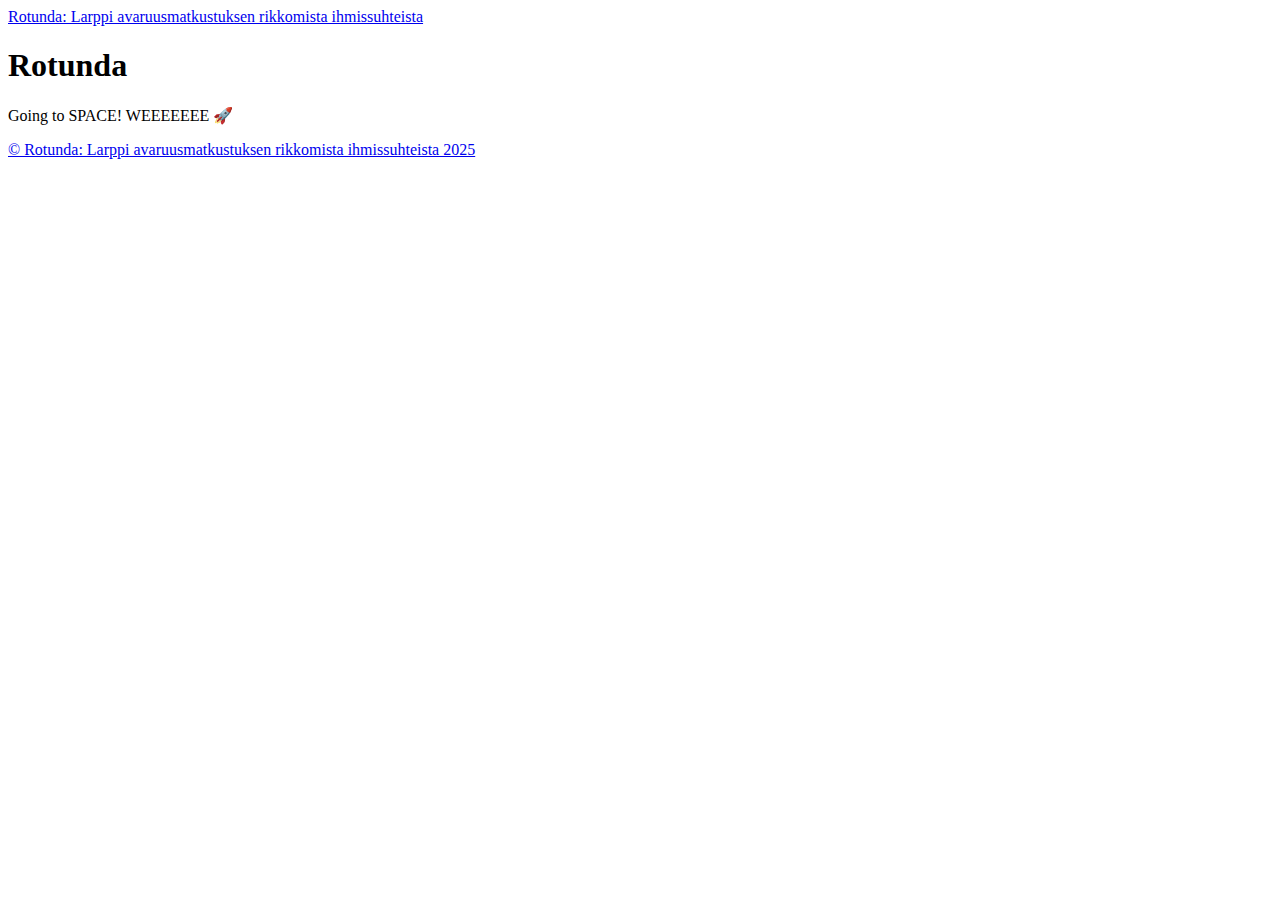
==== public/index.html @ 49258a9d "initial commit" ====
<!DOCTYPE html>
<html lang="fi-fi">
  <head><script src="/livereload.js?mindelay=10&amp;v=2&amp;port=1313&amp;path=livereload" data-no-instant defer></script>
    <meta charset="utf-8">
    <meta http-equiv="X-UA-Compatible" content="IE=edge,chrome=1">
    
    <title>Rotunda | Rotunda: Larppi avaruusmatkustuksen rikkomista ihmissuhteista</title>
    <meta name="viewport" content="width=device-width,minimum-scale=1">
    <meta name="description" content="">
    <meta name="generator" content="Hugo 0.141.0">
    
    
    
      <meta name="robots" content="noindex, nofollow">
    
    

    
<link rel="stylesheet" href="/ananke/css/main.min.css" >



    

    
      

    

    
    
      <link href="/index.xml" rel="alternate" type="application/rss+xml" title="Rotunda: Larppi avaruusmatkustuksen rikkomista ihmissuhteista" />
      <link href="/index.xml" rel="feed" type="application/rss+xml" title="Rotunda: Larppi avaruusmatkustuksen rikkomista ihmissuhteista" />
      
    

    
      <link rel="canonical" href="http://localhost:1313/">
    

    <meta property="og:url" content="http://localhost:1313/">
  <meta property="og:site_name" content="Rotunda: Larppi avaruusmatkustuksen rikkomista ihmissuhteista">
  <meta property="og:title" content="Rotunda">
  <meta property="og:description" content="Going to SPACE! WEEEEEEE 🚀">
  <meta property="og:locale" content="fi_fi">
  <meta property="og:type" content="website">

  <meta itemprop="name" content="Rotunda">
  <meta itemprop="description" content="Going to SPACE! WEEEEEEE 🚀">
  <meta itemprop="datePublished" content="2025-01-18T15:27:33+02:00">
  <meta itemprop="dateModified" content="2025-01-18T15:27:33+02:00">
  <meta itemprop="wordCount" content="5">
  <meta name="twitter:card" content="summary">
  <meta name="twitter:title" content="Rotunda">
  <meta name="twitter:description" content="Going to SPACE! WEEEEEEE 🚀">

	
  </head><body class="ma0 avenir bg-near-white development">

    

  <header>
    <div class="pb3-m pb6-l bg-black">
      <nav class="pv3 ph3 ph4-ns" role="navigation">
  <div class="flex-l justify-between items-center center">
    <a href="/" class="f3 fw2 hover-white no-underline white-90 dib">
      
        Rotunda: Larppi avaruusmatkustuksen rikkomista ihmissuhteista
      
    </a>
    <div class="flex-l items-center">
      

      
      <div class="ananke-socials"></div>

    </div>
  </div>
</nav>

      <div class="tc-l pv3 ph3 ph4-ns">
        <h1 class="f2 f-subheadline-l fw2 light-silver mb0 lh-title">
          Rotunda
        </h1>
        
      </div>
    </div>
  </header>


    <main class="pb7" role="main">
      
  <article class="cf ph3 ph5-l pv3 pv4-l f4 tc-l center measure-wide lh-copy mid-gray">
      <p>Going to SPACE! WEEEEEEE 🚀</p>

    </article>
    
    
    
    
    
    
    
    
    
    
    
    
  

    </main>
    <footer class="bg-black bottom-0 w-100 pa3" role="contentinfo">
  <div class="flex justify-between">
  <a class="f4 fw4 hover-white no-underline white-70 dn dib-ns pv2 ph3" href="http://localhost:1313/" >
    &copy;  Rotunda: Larppi avaruusmatkustuksen rikkomista ihmissuhteista 2025 
  </a>
    <div><div class="ananke-socials"></div>
</div>
  </div>
</footer>

  </body>
</html>
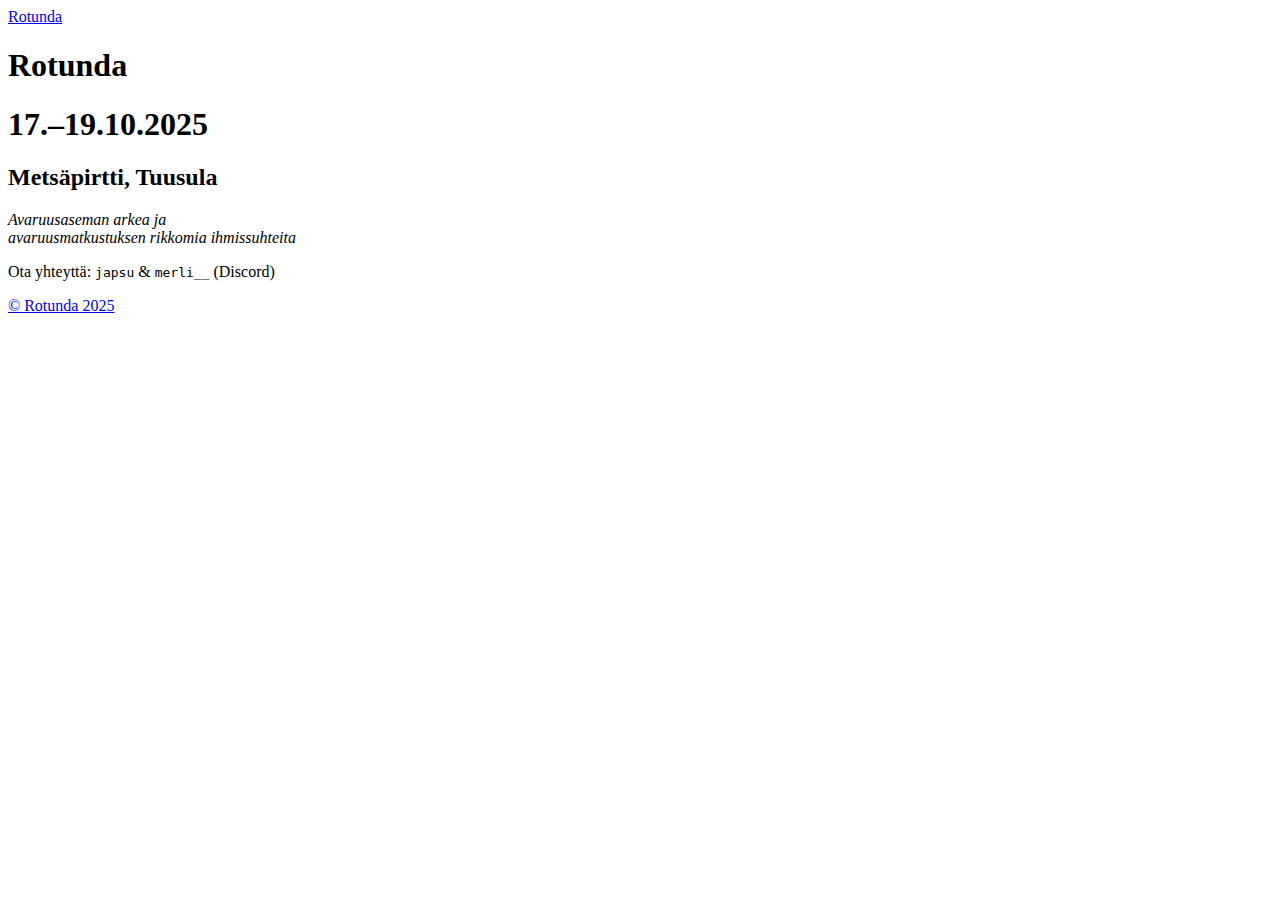
==== commit 186426be: "placeholder content" ====
--- a/public/index.html
+++ b/public/index.html
@@ -4,7 +4,7 @@
     <meta charset="utf-8">
     <meta http-equiv="X-UA-Compatible" content="IE=edge,chrome=1">
     
-    <title>Rotunda | Rotunda: Larppi avaruusmatkustuksen rikkomista ihmissuhteista</title>
+    <title>Rotunda | Rotunda</title>
     <meta name="viewport" content="width=device-width,minimum-scale=1">
     <meta name="description" content="">
     <meta name="generator" content="Hugo 0.141.0">
@@ -29,8 +29,8 @@
 
     
     
-      <link href="/index.xml" rel="alternate" type="application/rss+xml" title="Rotunda: Larppi avaruusmatkustuksen rikkomista ihmissuhteista" />
-      <link href="/index.xml" rel="feed" type="application/rss+xml" title="Rotunda: Larppi avaruusmatkustuksen rikkomista ihmissuhteista" />
+      <link href="/index.xml" rel="alternate" type="application/rss+xml" title="Rotunda" />
+      <link href="/index.xml" rel="feed" type="application/rss+xml" title="Rotunda" />
       
     
 
@@ -39,20 +39,23 @@
     
 
     <meta property="og:url" content="http://localhost:1313/">
-  <meta property="og:site_name" content="Rotunda: Larppi avaruusmatkustuksen rikkomista ihmissuhteista">
+  <meta property="og:site_name" content="Rotunda">
   <meta property="og:title" content="Rotunda">
-  <meta property="og:description" content="Going to SPACE! WEEEEEEE 🚀">
+  <meta property="og:description" content="17.–19.10.2025 Metsäpirtti, Tuusula Avaruusaseman arkea ja avaruusmatkustuksen rikkomia ihmissuhteita
+Ota yhteyttä: japsu &amp; merli__ (Discord)">
   <meta property="og:locale" content="fi_fi">
   <meta property="og:type" content="website">
 
   <meta itemprop="name" content="Rotunda">
-  <meta itemprop="description" content="Going to SPACE! WEEEEEEE 🚀">
+  <meta itemprop="description" content="17.–19.10.2025 Metsäpirtti, Tuusula Avaruusaseman arkea ja avaruusmatkustuksen rikkomia ihmissuhteita
+Ota yhteyttä: japsu &amp; merli__ (Discord)">
   <meta itemprop="datePublished" content="2025-01-18T15:27:33+02:00">
   <meta itemprop="dateModified" content="2025-01-18T15:27:33+02:00">
-  <meta itemprop="wordCount" content="5">
+  <meta itemprop="wordCount" content="15">
   <meta name="twitter:card" content="summary">
   <meta name="twitter:title" content="Rotunda">
-  <meta name="twitter:description" content="Going to SPACE! WEEEEEEE 🚀">
+  <meta name="twitter:description" content="17.–19.10.2025 Metsäpirtti, Tuusula Avaruusaseman arkea ja avaruusmatkustuksen rikkomia ihmissuhteita
+Ota yhteyttä: japsu &amp; merli__ (Discord)">
 
 	
   </head><body class="ma0 avenir bg-near-white development">
@@ -65,7 +68,7 @@
   <div class="flex-l justify-between items-center center">
     <a href="/" class="f3 fw2 hover-white no-underline white-90 dib">
       
-        Rotunda: Larppi avaruusmatkustuksen rikkomista ihmissuhteista
+        Rotunda
       
     </a>
     <div class="flex-l items-center">
@@ -91,7 +94,11 @@
     <main class="pb7" role="main">
       
   <article class="cf ph3 ph5-l pv3 pv4-l f4 tc-l center measure-wide lh-copy mid-gray">
-      <p>Going to SPACE! WEEEEEEE 🚀</p>
+      <h1 id="1719102025">17.–19.10.2025</h1>
+<h2 id="metsäpirtti-tuusula">Metsäpirtti, Tuusula</h2>
+<p><em>Avaruusaseman arkea ja <br>
+avaruusmatkustuksen rikkomia ihmissuhteita</em></p>
+<p>Ota yhteyttä: <code>japsu</code> &amp; <code>merli__</code> (Discord)</p>
 
     </article>
     
@@ -112,7 +119,7 @@
     <footer class="bg-black bottom-0 w-100 pa3" role="contentinfo">
   <div class="flex justify-between">
   <a class="f4 fw4 hover-white no-underline white-70 dn dib-ns pv2 ph3" href="http://localhost:1313/" >
-    &copy;  Rotunda: Larppi avaruusmatkustuksen rikkomista ihmissuhteista 2025 
+    &copy;  Rotunda 2025 
   </a>
     <div><div class="ananke-socials"></div>
 </div>
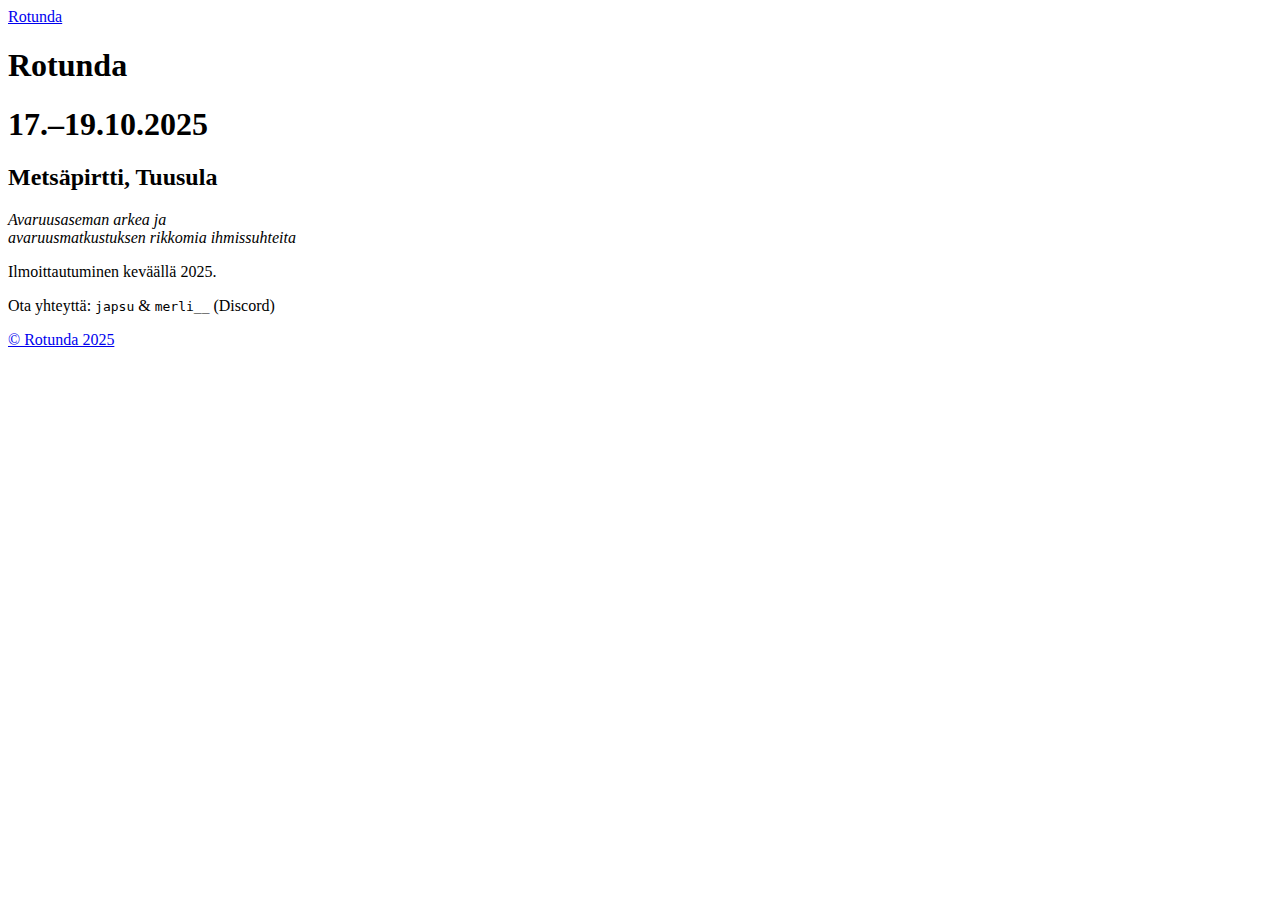
==== commit b03e3e36: "content" ====
--- a/public/index.html
+++ b/public/index.html
@@ -42,19 +42,22 @@
   <meta property="og:site_name" content="Rotunda">
   <meta property="og:title" content="Rotunda">
   <meta property="og:description" content="17.–19.10.2025 Metsäpirtti, Tuusula Avaruusaseman arkea ja avaruusmatkustuksen rikkomia ihmissuhteita
+Ilmoittautuminen keväällä 2025.
 Ota yhteyttä: japsu &amp; merli__ (Discord)">
   <meta property="og:locale" content="fi_fi">
   <meta property="og:type" content="website">
 
   <meta itemprop="name" content="Rotunda">
   <meta itemprop="description" content="17.–19.10.2025 Metsäpirtti, Tuusula Avaruusaseman arkea ja avaruusmatkustuksen rikkomia ihmissuhteita
+Ilmoittautuminen keväällä 2025.
 Ota yhteyttä: japsu &amp; merli__ (Discord)">
   <meta itemprop="datePublished" content="2025-01-18T15:27:33+02:00">
   <meta itemprop="dateModified" content="2025-01-18T15:27:33+02:00">
-  <meta itemprop="wordCount" content="15">
+  <meta itemprop="wordCount" content="18">
   <meta name="twitter:card" content="summary">
   <meta name="twitter:title" content="Rotunda">
   <meta name="twitter:description" content="17.–19.10.2025 Metsäpirtti, Tuusula Avaruusaseman arkea ja avaruusmatkustuksen rikkomia ihmissuhteita
+Ilmoittautuminen keväällä 2025.
 Ota yhteyttä: japsu &amp; merli__ (Discord)">
 
 	
@@ -98,6 +101,7 @@
 <h2 id="metsäpirtti-tuusula">Metsäpirtti, Tuusula</h2>
 <p><em>Avaruusaseman arkea ja <br>
 avaruusmatkustuksen rikkomia ihmissuhteita</em></p>
+<p>Ilmoittautuminen keväällä 2025.</p>
 <p>Ota yhteyttä: <code>japsu</code> &amp; <code>merli__</code> (Discord)</p>
 
     </article>
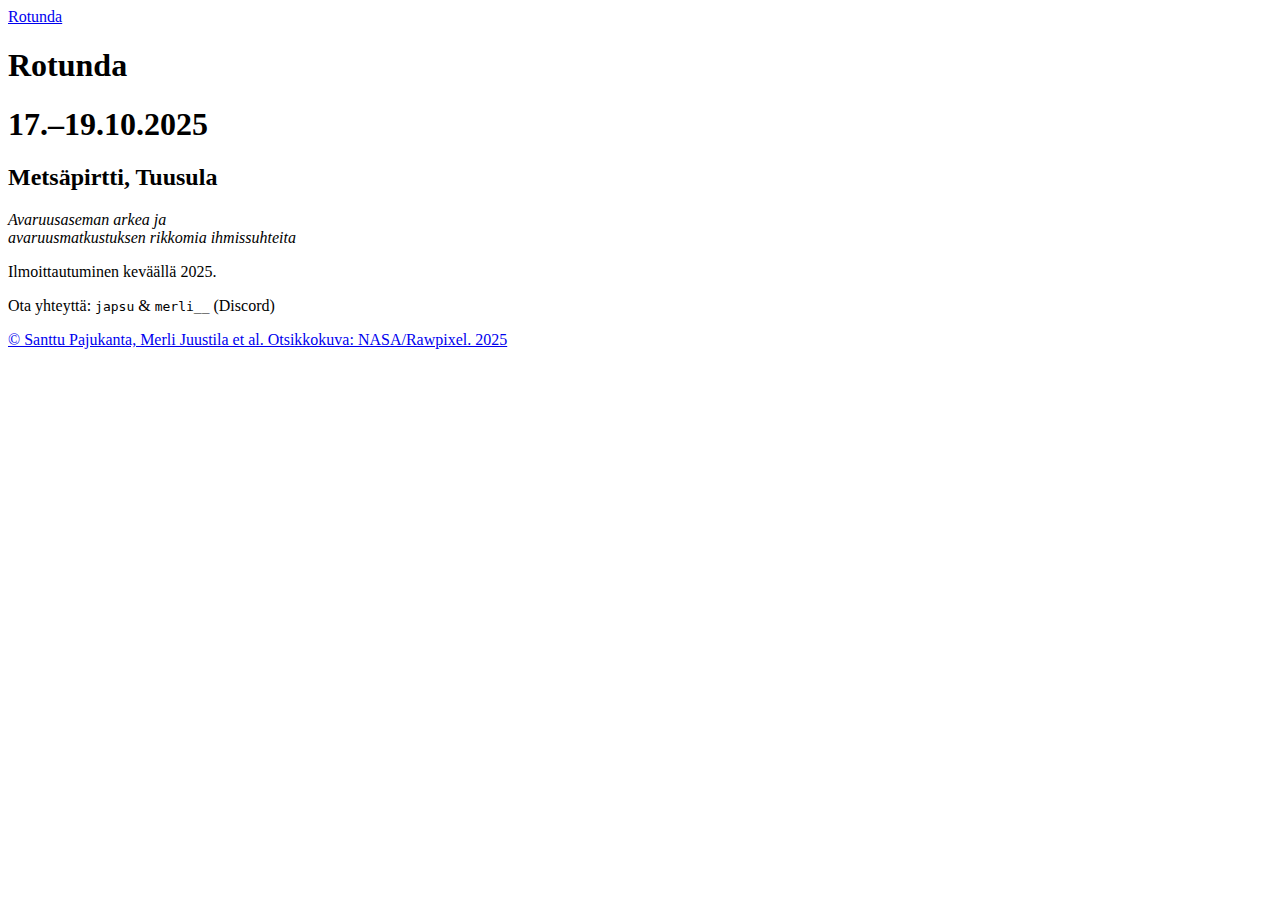
==== commit a52caa1a: "emdarken" ====
--- a/public/index.html
+++ b/public/index.html
@@ -19,6 +19,8 @@
 <link rel="stylesheet" href="/ananke/css/main.min.css" >
 
 
+
+  
 
     
 
@@ -61,12 +63,15 @@
 Ota yhteyttä: japsu &amp; merli__ (Discord)">
 
 	
-  </head><body class="ma0 avenir bg-near-white development">
+  </head><body class="ma0 bg-black-90 lexend development">
 
     
 
-  <header>
-    <div class="pb3-m pb6-l bg-black">
+  
+  
+  <header class="cover bg-top" style="background-image: url('http://localhost:1313/images/image-from-rawpixel-id-441241-jpeg.jpg');">
+    
+    <div class="bg-black-60">
       <nav class="pv3 ph3 ph4-ns" role="navigation">
   <div class="flex-l justify-between items-center center">
     <a href="/" class="f3 fw2 hover-white no-underline white-90 dib">
@@ -84,8 +89,8 @@
   </div>
 </nav>
 
-      <div class="tc-l pv3 ph3 ph4-ns">
-        <h1 class="f2 f-subheadline-l fw2 light-silver mb0 lh-title">
+      <div class="tc-l pv4 pv6-l ph3 ph4-ns">
+        <h1 class="f2 f-subheadline-l fw2 white-90 mb0 lh-title">
           Rotunda
         </h1>
         
@@ -96,7 +101,7 @@
 
     <main class="pb7" role="main">
       
-  <article class="cf ph3 ph5-l pv3 pv4-l f4 tc-l center measure-wide lh-copy mid-gray">
+  <article class="cf ph3 ph5-l pv3 pv4-l f4 tc-l center measure-wide lh-copy washed-blue">
       <h1 id="1719102025">17.–19.10.2025</h1>
 <h2 id="metsäpirtti-tuusula">Metsäpirtti, Tuusula</h2>
 <p><em>Avaruusaseman arkea ja <br>
@@ -123,7 +128,7 @@
     <footer class="bg-black bottom-0 w-100 pa3" role="contentinfo">
   <div class="flex justify-between">
   <a class="f4 fw4 hover-white no-underline white-70 dn dib-ns pv2 ph3" href="http://localhost:1313/" >
-    &copy;  Rotunda 2025 
+    &copy;  Santtu Pajukanta, Merli Juustila et al. Otsikkokuva: NASA/Rawpixel. 2025 
   </a>
     <div><div class="ananke-socials"></div>
 </div>
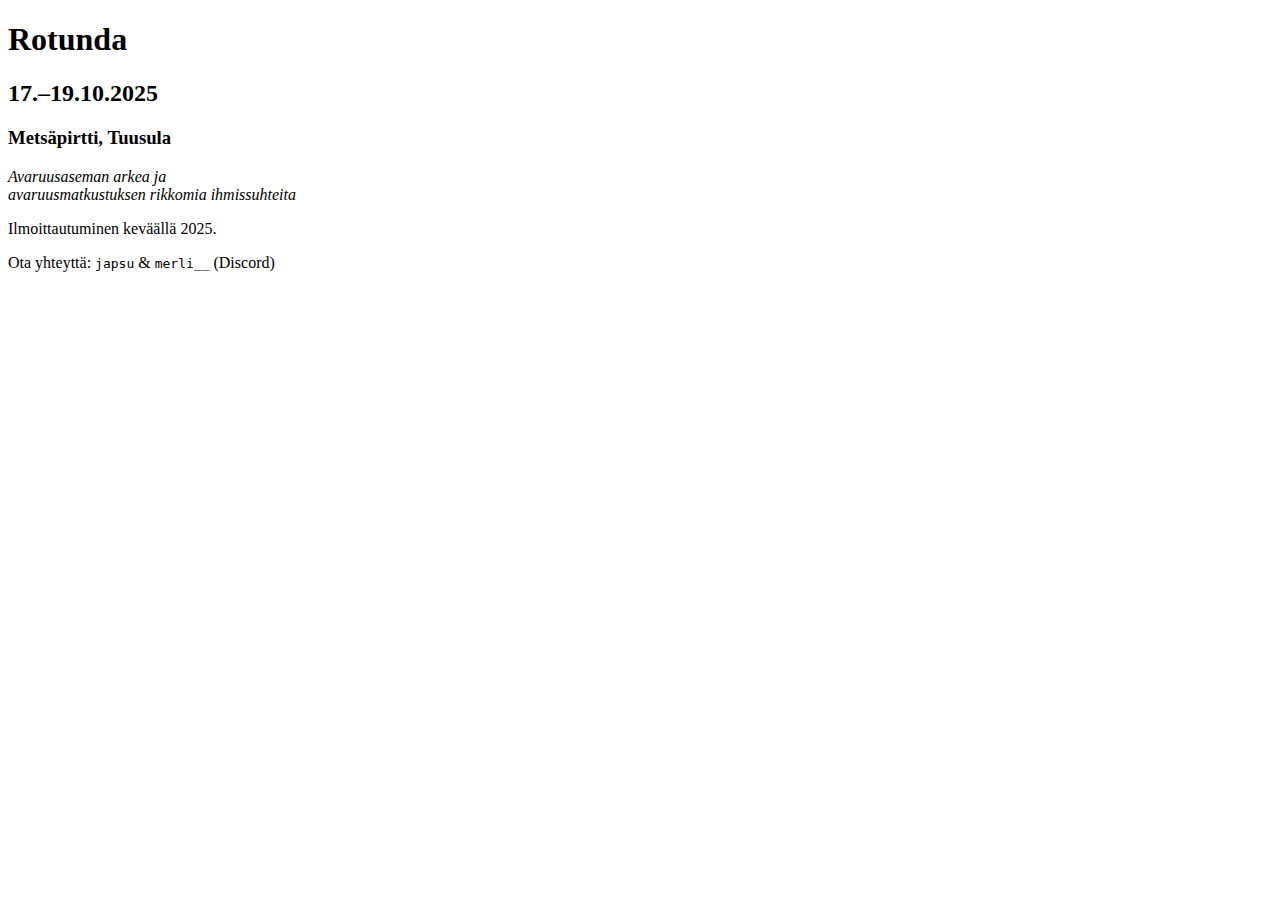
==== commit c66a0125: "custom theme" ====
--- a/public/index.html
+++ b/public/index.html
@@ -1,139 +1,27 @@
 <!DOCTYPE html>
-<html lang="fi-fi">
-  <head><script src="/livereload.js?mindelay=10&amp;v=2&amp;port=1313&amp;path=livereload" data-no-instant defer></script>
-    <meta charset="utf-8">
-    <meta http-equiv="X-UA-Compatible" content="IE=edge,chrome=1">
-    
-    <title>Rotunda | Rotunda</title>
-    <meta name="viewport" content="width=device-width,minimum-scale=1">
-    <meta name="description" content="">
-    <meta name="generator" content="Hugo 0.141.0">
-    
-    
-    
-      <meta name="robots" content="noindex, nofollow">
-    
-    
+<html lang="fi-fi" dir="ltr">
+<head>
+	<meta name="generator" content="Hugo 0.141.0"><script src="/livereload.js?mindelay=10&amp;v=2&amp;port=1313&amp;path=livereload" data-no-instant defer></script>
+  <meta charset="utf-8">
+<meta name="viewport" content="width=device-width">
+<title>Rotunda</title>
 
-    
-<link rel="stylesheet" href="/ananke/css/main.min.css" >
+    <link rel="stylesheet" href="/css/main.css">
 
 
-
-  
-
+</head>
+<body>
+  <main>
     
-
-    
-      
-
-    
-
-    
-    
-      <link href="/index.xml" rel="alternate" type="application/rss+xml" title="Rotunda" />
-      <link href="/index.xml" rel="feed" type="application/rss+xml" title="Rotunda" />
-      
-    
-
-    
-      <link rel="canonical" href="http://localhost:1313/">
-    
-
-    <meta property="og:url" content="http://localhost:1313/">
-  <meta property="og:site_name" content="Rotunda">
-  <meta property="og:title" content="Rotunda">
-  <meta property="og:description" content="17.–19.10.2025 Metsäpirtti, Tuusula Avaruusaseman arkea ja avaruusmatkustuksen rikkomia ihmissuhteita
-Ilmoittautuminen keväällä 2025.
-Ota yhteyttä: japsu &amp; merli__ (Discord)">
-  <meta property="og:locale" content="fi_fi">
-  <meta property="og:type" content="website">
-
-  <meta itemprop="name" content="Rotunda">
-  <meta itemprop="description" content="17.–19.10.2025 Metsäpirtti, Tuusula Avaruusaseman arkea ja avaruusmatkustuksen rikkomia ihmissuhteita
-Ilmoittautuminen keväällä 2025.
-Ota yhteyttä: japsu &amp; merli__ (Discord)">
-  <meta itemprop="datePublished" content="2025-01-18T15:27:33+02:00">
-  <meta itemprop="dateModified" content="2025-01-18T15:27:33+02:00">
-  <meta itemprop="wordCount" content="18">
-  <meta name="twitter:card" content="summary">
-  <meta name="twitter:title" content="Rotunda">
-  <meta name="twitter:description" content="17.–19.10.2025 Metsäpirtti, Tuusula Avaruusaseman arkea ja avaruusmatkustuksen rikkomia ihmissuhteita
-Ilmoittautuminen keväällä 2025.
-Ota yhteyttä: japsu &amp; merli__ (Discord)">
-
-	
-  </head><body class="ma0 bg-black-90 lexend development">
-
-    
-
-  
-  
-  <header class="cover bg-top" style="background-image: url('http://localhost:1313/images/image-from-rawpixel-id-441241-jpeg.jpg');">
-    
-    <div class="bg-black-60">
-      <nav class="pv3 ph3 ph4-ns" role="navigation">
-  <div class="flex-l justify-between items-center center">
-    <a href="/" class="f3 fw2 hover-white no-underline white-90 dib">
-      
-        Rotunda
-      
-    </a>
-    <div class="flex-l items-center">
-      
-
-      
-      <div class="ananke-socials"></div>
-
-    </div>
-  </div>
-</nav>
-
-      <div class="tc-l pv4 pv6-l ph3 ph4-ns">
-        <h1 class="f2 f-subheadline-l fw2 white-90 mb0 lh-title">
-          Rotunda
-        </h1>
-        
-      </div>
-    </div>
-  </header>
-
-
-    <main class="pb7" role="main">
-      
-  <article class="cf ph3 ph5-l pv3 pv4-l f4 tc-l center measure-wide lh-copy washed-blue">
-      <h1 id="1719102025">17.–19.10.2025</h1>
-<h2 id="metsäpirtti-tuusula">Metsäpirtti, Tuusula</h2>
+  <h1>Rotunda</h1>
+  <h2 id="1719102025">17.–19.10.2025</h2>
+<h3 id="metsäpirtti-tuusula">Metsäpirtti, Tuusula</h3>
 <p><em>Avaruusaseman arkea ja <br>
 avaruusmatkustuksen rikkomia ihmissuhteita</em></p>
 <p>Ilmoittautuminen keväällä 2025.</p>
 <p>Ota yhteyttä: <code>japsu</code> &amp; <code>merli__</code> (Discord)</p>
 
-    </article>
-    
-    
-    
-    
-    
-    
-    
-    
-    
-    
-    
-    
-  
 
-    </main>
-    <footer class="bg-black bottom-0 w-100 pa3" role="contentinfo">
-  <div class="flex justify-between">
-  <a class="f4 fw4 hover-white no-underline white-70 dn dib-ns pv2 ph3" href="http://localhost:1313/" >
-    &copy;  Santtu Pajukanta, Merli Juustila et al. Otsikkokuva: NASA/Rawpixel. 2025 
-  </a>
-    <div><div class="ananke-socials"></div>
-</div>
-  </div>
-</footer>
-
-  </body>
+  </main>
+</body>
 </html>
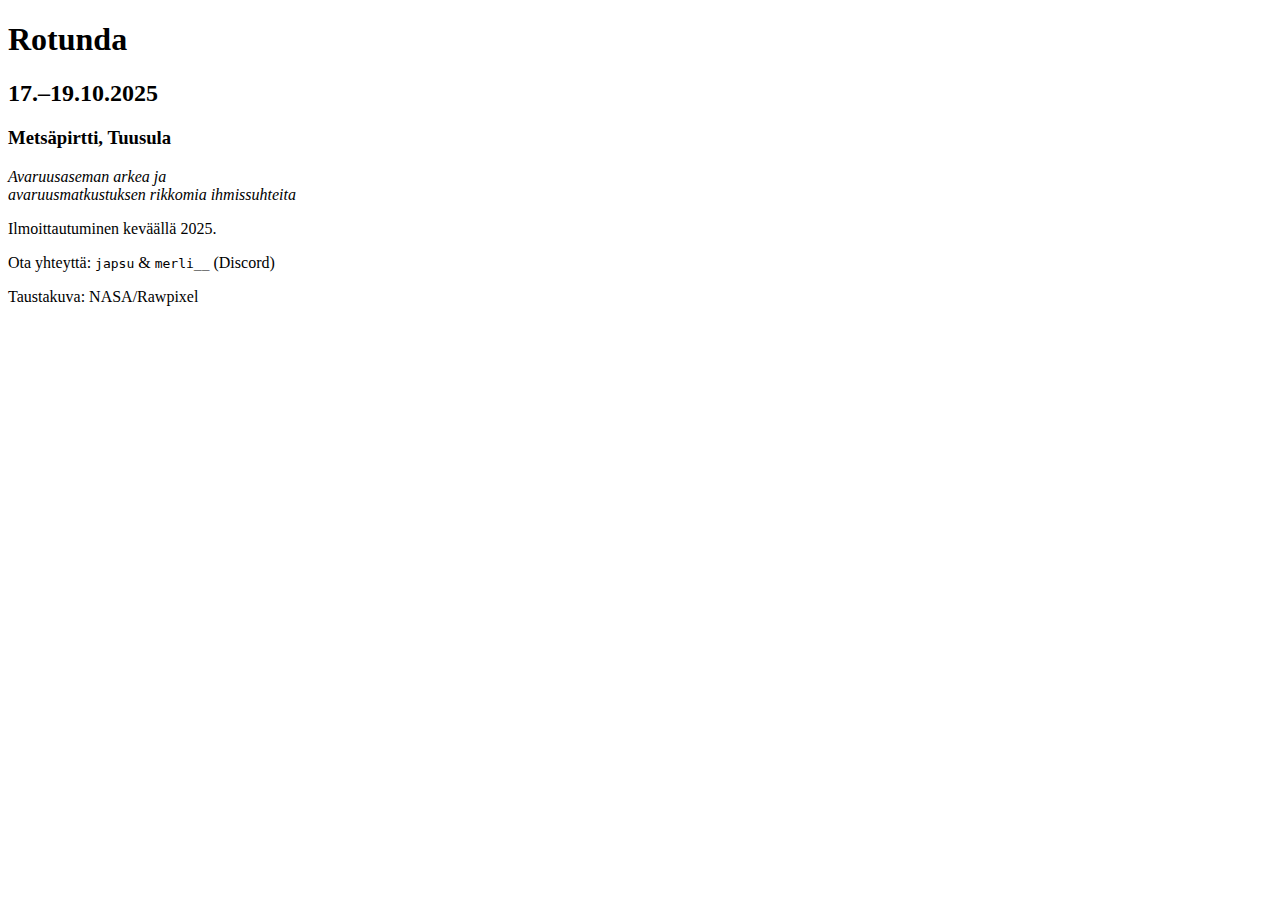
==== commit 8443d90e: "picture credit" ====
--- a/public/index.html
+++ b/public/index.html
@@ -23,5 +23,9 @@
 
 
   </main>
+  <footer>
+    <p>Taustakuva: NASA/Rawpixel</p>
+
+  </footer>
 </body>
 </html>
